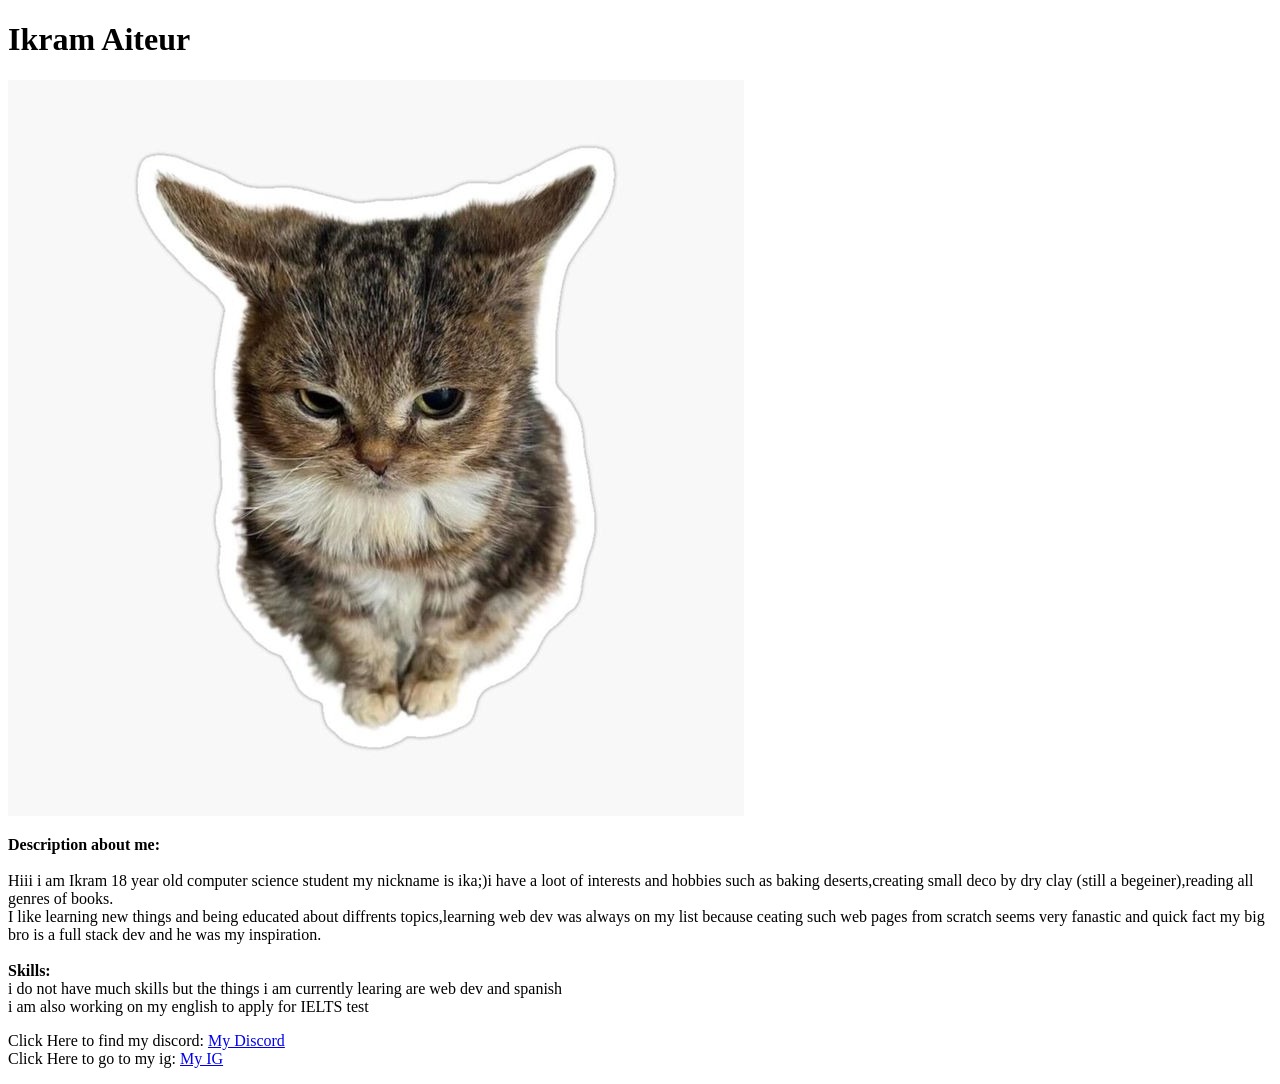
==== project.html @ af51318a "message" ====
<!DOCTYPE html>
<html>

 <head>
    <title>Ikram Aiteur</title>
    <link rel="stylesheet" href="project.css">
 </head>

 <body>
    <h1 class="title">Ikram Aiteur</h1>
    <input type="image" src="WP STICKER.jpg" alt="My image">
    <p><strong>Description about me:</strong> 
    <br>
    <br>Hiii i am Ikram 18 year old computer science student my nickname is ika;)i have a loot of interests and hobbies such as baking deserts,creating small deco by dry clay (still a begeiner),reading all genres of books.
    <br>I like learning new things and being educated about diffrents topics,learning web dev was always on my list because ceating such web pages from scratch seems very fanastic and quick fact my big bro is a full stack dev and he was my inspiration.
    <br>
    <br><strong>Skills:</strong>
    <br>i do not have much skills but the things i am currently learing are web dev and spanish
    <br>i am also working on my english to apply for IELTS test
    </p>
    <p>
    Click Here to find my discord: <a href="https://discord.gg/7fwPfTgZ">My Discord</a>
    <br>Click Here to go to my ig: <a href="https://www.instagram.com/ika_bvrrie?igsh=c250ZHRveTRpaWdv">My IG</a>
    </p>






    
</body>

</html>
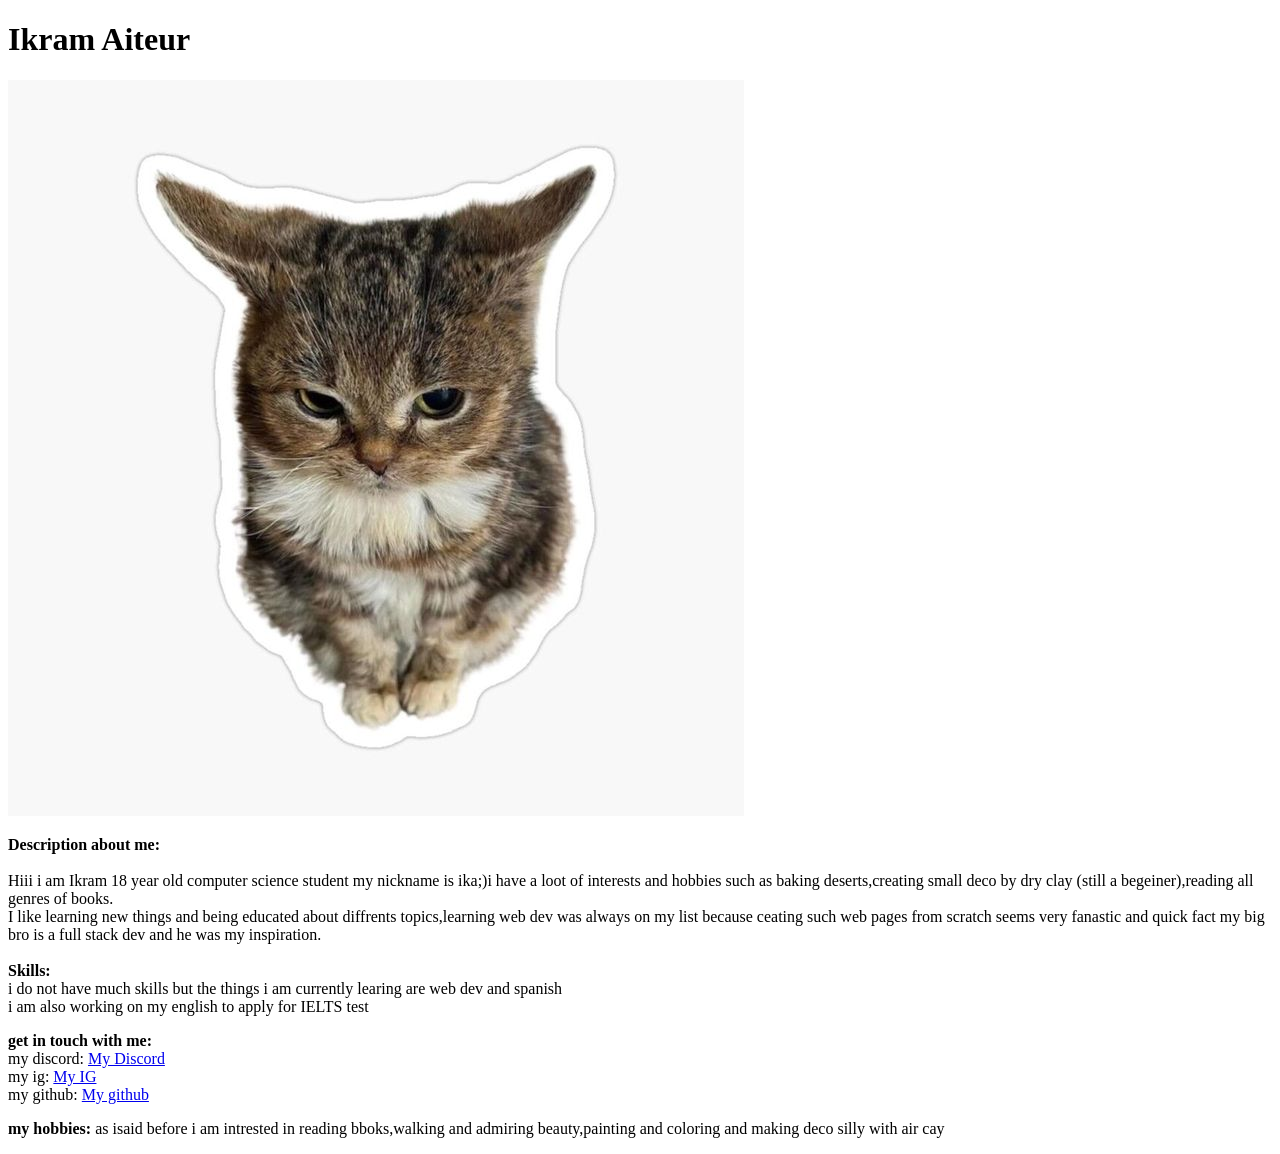
==== commit 2a9efc2a: "message" ====
--- a/project.html
+++ b/project.html
@@ -19,10 +19,15 @@
     <br>i am also working on my english to apply for IELTS test
     </p>
     <p>
-    Click Here to find my discord: <a href="https://discord.gg/7fwPfTgZ">My Discord</a>
-    <br>Click Here to go to my ig: <a href="https://www.instagram.com/ika_bvrrie?igsh=c250ZHRveTRpaWdv">My IG</a>
+    <strong>get in touch with me:</strong>
+    <br>my discord: <a href="https://discord.gg/7fwPfTgZ">My Discord</a>
+    <br>my ig: <a href="https://www.instagram.com/ika_bvrrie?igsh=c250ZHRveTRpaWdv">My IG</a>
+    <br>my github: <a href="https://github.com/ikramaiteur7-ai">My github</a>
     </p>
-
+ <p>
+<strong>my hobbies:</strong>
+as isaid before i am intrested in reading bboks,walking and admiring beauty,painting and coloring and making deco silly with air cay
+ </p>
 
 
 
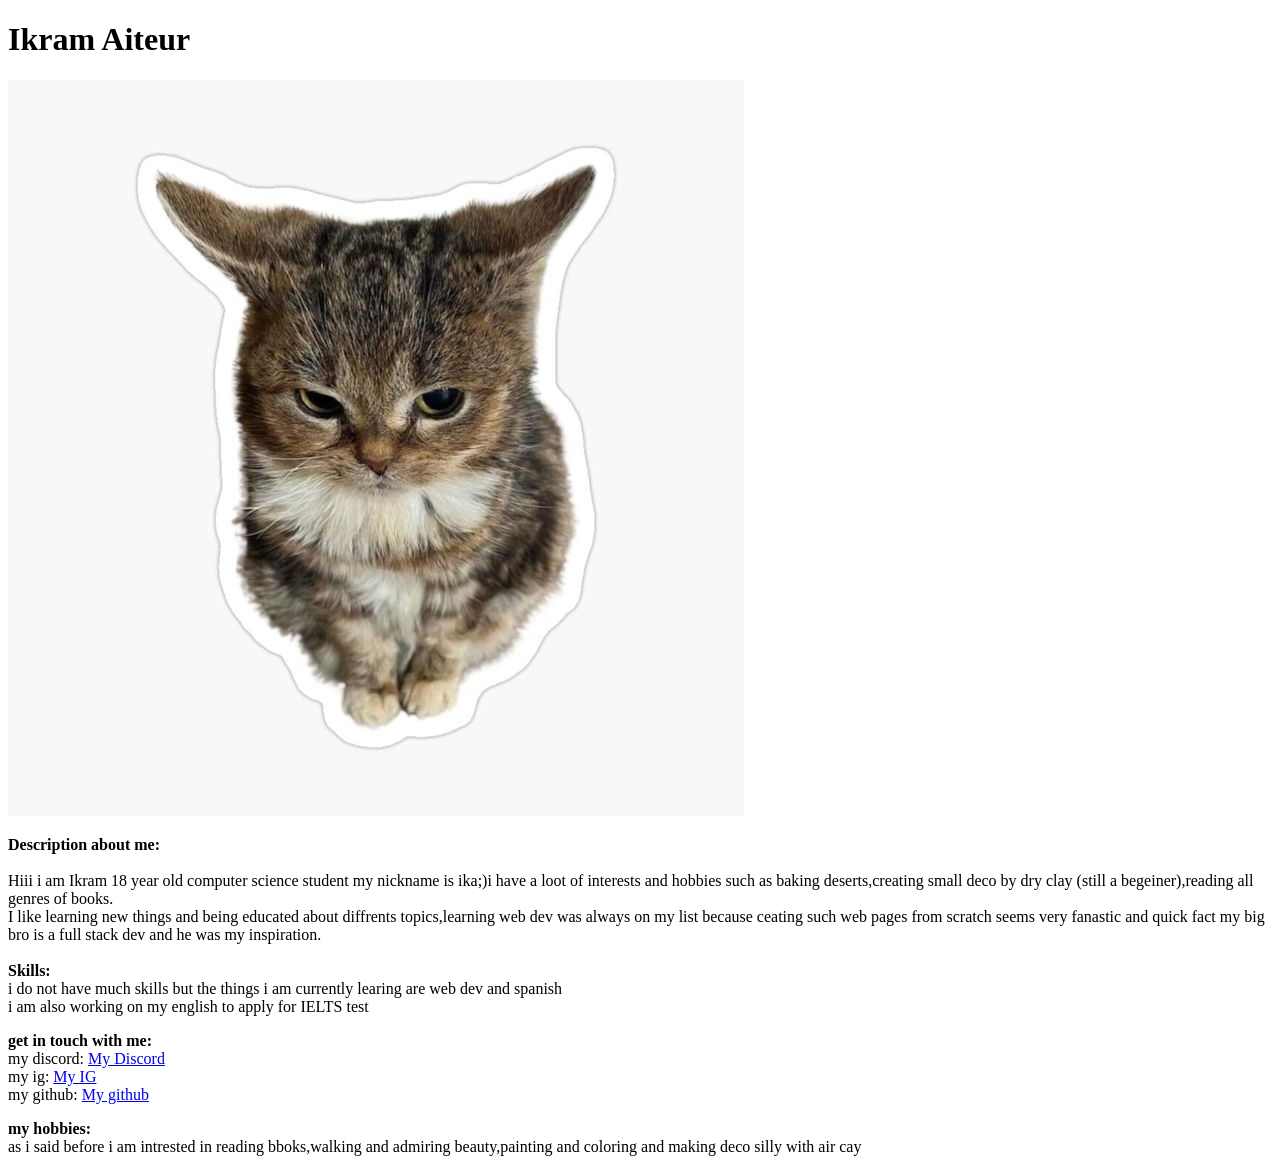
==== commit 447754d7: "message" ====
--- a/project.html
+++ b/project.html
@@ -1,3 +1,4 @@
+
 <!DOCTYPE html>
 <html>
 
@@ -26,14 +27,7 @@
     </p>
  <p>
 <strong>my hobbies:</strong>
-as isaid before i am intrested in reading bboks,walking and admiring beauty,painting and coloring and making deco silly with air cay
+ <br>as i said before i am intrested in reading bboks,walking and admiring beauty,painting and coloring and making deco silly with air cay
  </p>
-
-
-
-
-
-    
-</body>
-
+ </body>
 </html>
